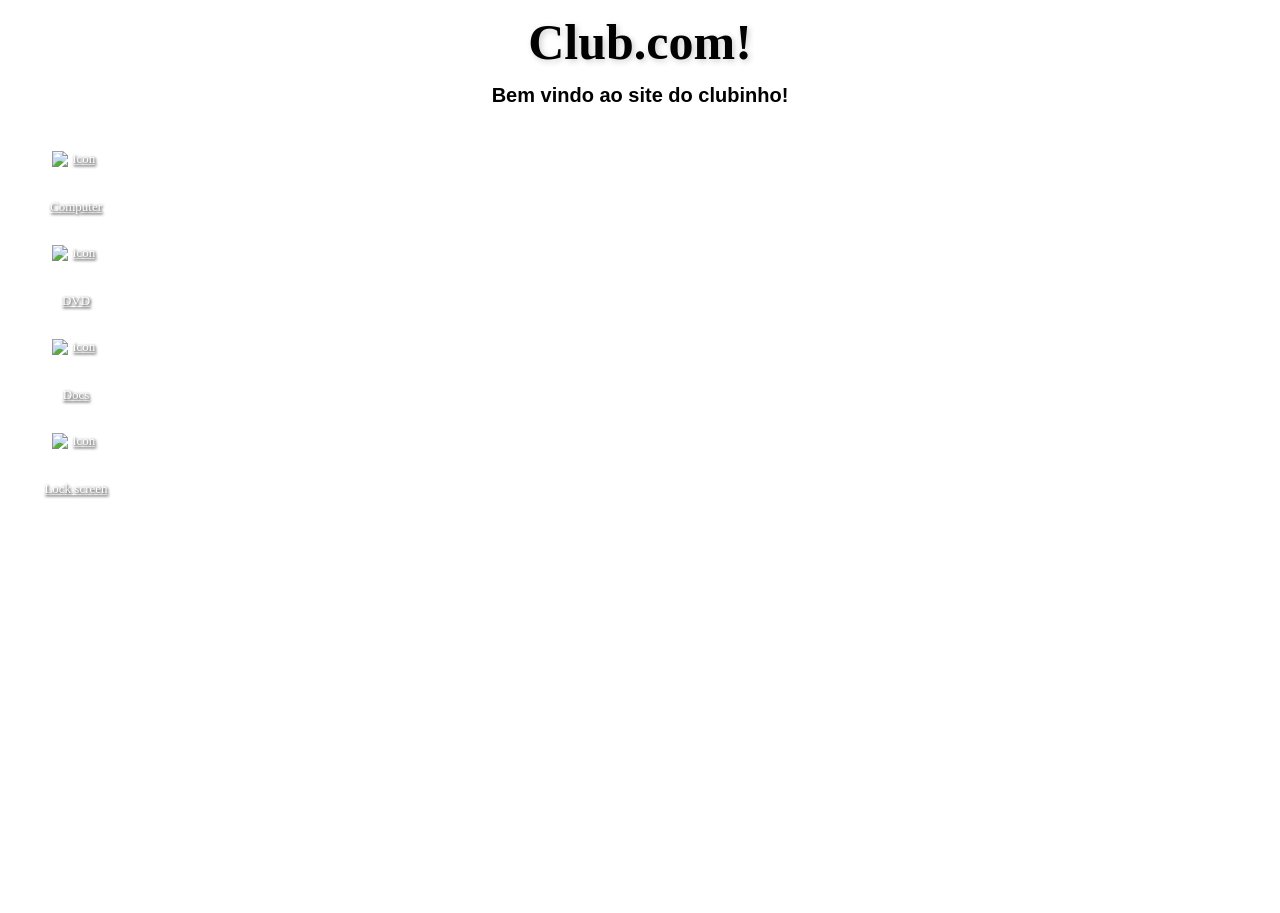
==== index.html @ e1be3ddd "Main Files" ====
<!DOCTYPE html>
<html lang="pt-br">

<head>
    <link rel="preconnect" href="https://fonts.googleapis.com">
    <link rel="preconnect" href="https://fonts.gstatic.com" crossorigin>
    <link href="https://fonts.googleapis.com/css2?family=Roboto:ital,wght@0,100..900;1,100..900&display=swap" rel="stylesheet">
    
    <meta charset="UTF-8">
    <link rel="stylesheet" href="style.css">
    <link rel="icon" href="img/ico.png">
    <title>Club.com</title>
</head>
<script src="slct_bhv.js"></script>
<body>
    <h1 class="topmain">Club.com!</h1>
    <h2 class="topmain">Bem vindo ao site do clubinho!</h2>

    <div class="desktop">
        <a href="desktop.html" class="icon">
            <img src="img/pc.ico" alt="icon">
            <span>Computer</span>
        </a>
        <a href="dvd.html" class="icon">
            <img src="img/dvd.ico" alt="icon">
            <span>DVD</span>
        </a>
        <a href="docs.html" class="icon">
            <img src="img/docs.ico" alt="icon">
            <span>Docs</span>
        </a>
        <a href="lock.html" class="icon">
            <img src="img/lock.ico" alt="icon">
            <span>Lock screen</span>
        </a>
    </div>

</body>

</html>
---- style.css ----
* {
    margin: 0px;
    padding: 0px;
    gap: 0px;

}

body {
    background-image: url('img/wp.jpg');
    background-size: cover;
    background-position: center;
    background-repeat: no-repeat;
    min-height: 100vh;
    height: 100vh;
    overflow: hidden;
}

h1 {
    color: rgb(2, 2, 2);
    font-family: 'Times New Roman', Times, serif;
    font-size: 50px;
    text-shadow: 2px 2px 6px rgba(0, 0, 0, 0.2);
}

h2 {
    color: rgb(2, 2, 2);
    font-family: sans-serif;
    font-size: 20px;
}

h3,
h4 {
    font-size: 24px;
    font-weight: 10%;
    color: #ddd;
    font-family: system-ui, -apple-system, BlinkMacSystemFont, 'Segoe UI', Roboto, Oxygen, Ubuntu, Cantarell, 'Open Sans', 'Helvetica Neue', sans-serif;
}

p {
    font-family: 'Segoe UI', Tahoma, Geneva, Verdana, sans-serif;
    color: black;
}

.topmain {
    align-items: center;
    display: flex;
    flex-direction: column;
    margin-top: 1%;
}

.desktop {
    display: flex;
    flex-direction: column;
    gap: 6px;
    padding: 32px;
    max-width: max-content;
    align-items: flex-start;
}

.icon {
    display: flex;
    flex-direction: column;
    align-items: center;
    width: 64px;
    height: 64px;
    cursor: pointer;
    padding: 12px;
    border-radius: 6px;
    color: white;
    text-shadow: 1px 1px 3px black;
    text-align: center;
    font-size: 13px;
}

.icon img {
    width: 48px;
    height: 48px;
}

.icon:hover {
    background-color: rgba(0, 150, 225, 0.25);
    border-radius: 6px;
    outline: 1px solid rgba(100, 150, 255, 0.7);
}

.icon:active {
    border-radius: 6px;
    background-color: rgba(100, 150, 255, 0.7);
    transition-duration: 0.2s;
}

.login-box {
    align-items: center;
    display: flex;
    flex-direction: column;
    padding: 10% 0%;
}

input {
    background: #222;
    border: 1px solid #666;
    color: white;
    padding: 10px 14px;
    margin: 4px;
    border-radius: 3px;
    outline: whitesmoke;
    transition: border 0.5s;
}

input:focus {
    border-color: #fff;
    box-shadow: 0 0 8px rgba(10, 150, 225, 0.9);
}

.msg {
    padding: 16px;
}

button {
    background-color: #350c79;
    color: white;
    border: none;
    padding: 10px 24px;
    border-radius: 2px;
    cursor: pointer;
    font-size: 14px;
    transition: background-color 0.2s;
}

button:hover {
    background-color: #795fad;
}

button:active {
    background-color: #795fad;
    transform: scale(0.89);
}

.users {
    display: flex;
    flex-direction: row;
    justify-content: flex-end;
    flex-wrap: wrap;
    gap: 16px;
    max-width: 60%;
    max-height: 90%;
    /* controls how tall the box is */
    overflow-y: auto;
    padding: 16px;
    margin-left: auto;
}

.ucard {
    background: rgba(255, 255, 255, 0.15);
    border: 1px solid rgba(255, 255, 255, 0.3);
    border-radius: 8px;
    padding: 16px;
    margin: 10px;
    text-decoration: none;
    max-width: 540px;
    color: white;
    text-shadow: 1px 1px 3px black;
    transition: background 0.2s;
    max-block-size: 360px 360px;
}

.ucard:hover {
    background: rgba(255, 255, 255, 0.5);
}

.ucard img {
    max-block-size: 128px;
    margin: 0 auto;
    width: 128px;
    display: block;
    border-radius: 2px;
    padding-bottom: 6px;
}

.select-box {
    position: absolute;
    border: 1px solid rgba(100, 150, 255, 0.9);
    background: rgba(100, 150, 255, 0.7);
    pointer-events: none;
    /* so it doesn't block clicks */
}

.deskmain {
    display: flex;
    align-items: flex-start;
    /* aligns both to the top */
    height: 100vh;
}


.albumjpg {
    align-items: center;
    display: flex;
    flex-direction: row;
    margin-left: 20%;
    margin-top: 10%;
}

.albmbtns {
    flex-direction: column;
    margin: 12px;
}
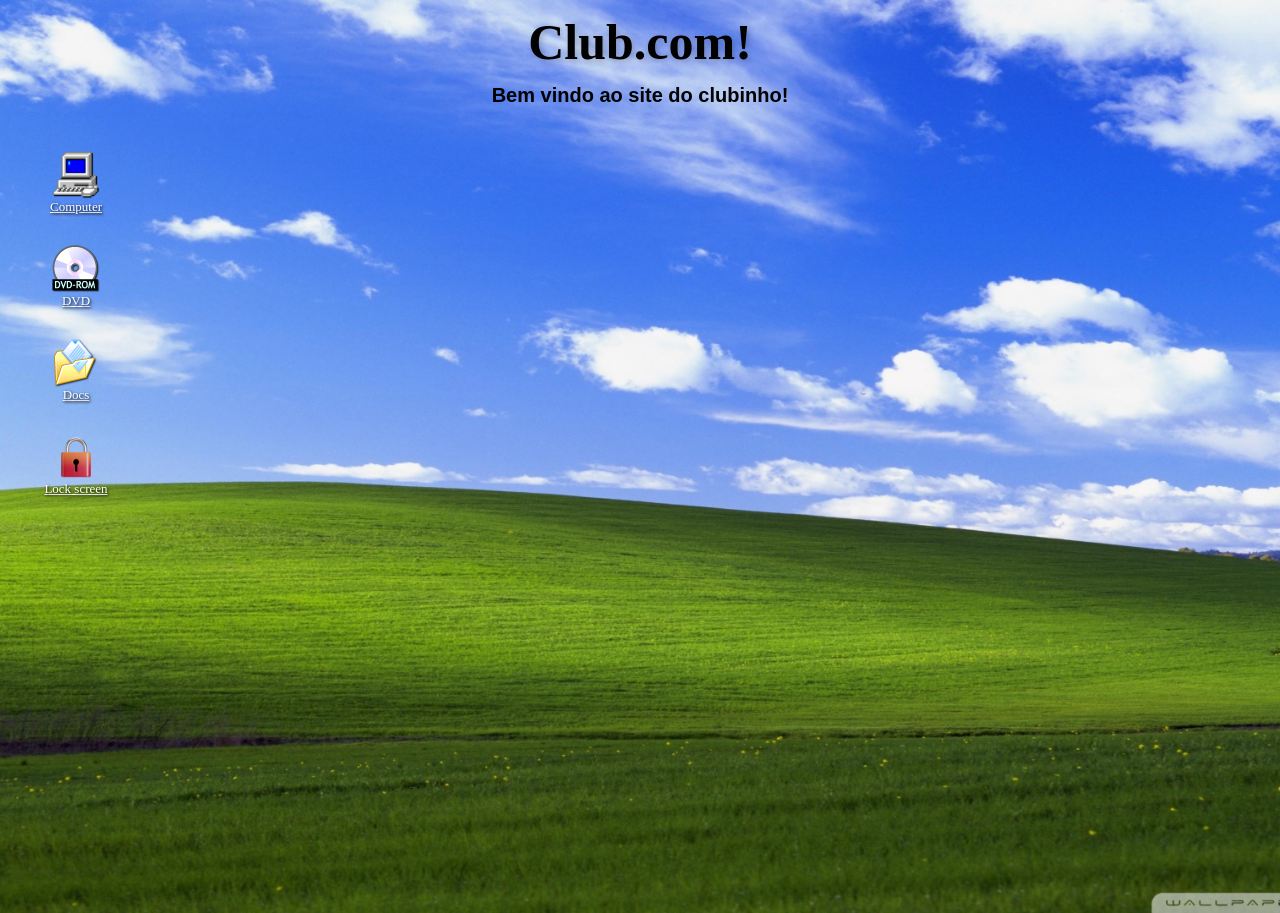
==== commit dc7bce16: "Update 1.5v" ====
--- a/index.html
+++ b/index.html
@@ -5,13 +5,12 @@
     <link rel="preconnect" href="https://fonts.googleapis.com">
     <link rel="preconnect" href="https://fonts.gstatic.com" crossorigin>
     <link href="https://fonts.googleapis.com/css2?family=Roboto:ital,wght@0,100..900;1,100..900&display=swap" rel="stylesheet">
-    
     <meta charset="UTF-8">
     <link rel="stylesheet" href="style.css">
     <link rel="icon" href="img/ico.png">
     <title>Club.com</title>
 </head>
-<script src="slct_bhv.js"></script>
+
 <body>
     <h1 class="topmain">Club.com!</h1>
     <h2 class="topmain">Bem vindo ao site do clubinho!</h2>
--- a/style.css
+++ b/style.css
@@ -10,6 +10,7 @@
     background-size: cover;
     background-position: center;
     background-repeat: no-repeat;
+    cursor: url("img/cursor.cur"), auto;
     min-height: 100vh;
     height: 100vh;
     overflow: hidden;
@@ -41,6 +42,10 @@
     color: black;
 }
 
+a:hover {
+    cursor: url("img/cursor-link.cur"), pointer;
+}
+
 .topmain {
     align-items: center;
     display: flex;
@@ -128,6 +133,7 @@
 }
 
 button:hover {
+    cursor: url("img/cursor-link.cur"), pointer;
     background-color: #795fad;
 }
 
@@ -166,6 +172,7 @@
 
 .ucard:hover {
     background: rgba(255, 255, 255, 0.5);
+    cursor: url("img/cursor-link.cur"), pointer;
 }
 
 .ucard img {
@@ -177,14 +184,6 @@
     padding-bottom: 6px;
 }
 
-.select-box {
-    position: absolute;
-    border: 1px solid rgba(100, 150, 255, 0.9);
-    background: rgba(100, 150, 255, 0.7);
-    pointer-events: none;
-    /* so it doesn't block clicks */
-}
-
 .deskmain {
     display: flex;
     align-items: flex-start;
@@ -192,17 +191,81 @@
     height: 100vh;
 }
 
-
 .albumjpg {
-    align-items: center;
+    max-width: max-content;
+    min-height: auto;
+    align-items: center;
+    display: flex;
+    flex-direction: column;
+    margin-left: 20%;
+    margin-top: 5%;
+}
+
+.albmbtns {
+    flex-direction: column;
+    margin: 12px;
+    text-align: center;
+}
+
+.boobleui {
+    margin-left: 5%;
     display: flex;
     flex-direction: row;
-    margin-left: 20%;
-    margin-top: 10%;
-}
-
-.albmbtns {
-    flex-direction: column;
-    margin: 12px;
-}
-
+}
+
+.boobleaiwindow {
+    position: fixed;
+    display: flex;
+    flex-direction: row;
+    padding: 16px;
+    background-color: rgb(212, 212, 212);
+    max-height: max-content;
+    width: 60%;
+    right: 10%;
+    left: auto;
+    bottom: auto;
+    top: 20%;
+}
+
+.boobleaiwindow img {
+    margin-left: auto;
+    margin-right: auto;
+    display: block;
+    max-block-size: 144px;
+    padding: 8px;
+}
+
+.boobleaiwindow p {
+    padding: 4px;
+    flex: auto;
+    font-size: 16px;
+    padding: auto;
+}
+
+.boobleaiwindow input {
+    color: #ddd;
+    outline: none;
+    resize: none;
+    height: 24px;
+    width: 360px;
+    background: #222;
+    margin: 2px;
+    border: rgba(255, 255, 255, 0.5);
+}
+
+.boobleaiwindow button {
+    background-color: #66898f;
+    margin: 2px;
+    max-height: min-content;
+    min-width: max-content;
+}
+
+.boobleaiwindow h4 {
+    font-family: "STIX Two Math", serif;
+    max-height: min-content;
+    min-width: max-content;
+    color: #111;
+    font-size: 20px;
+    background-color: rgb(200, 200, 200);
+    text-align: center;
+}
